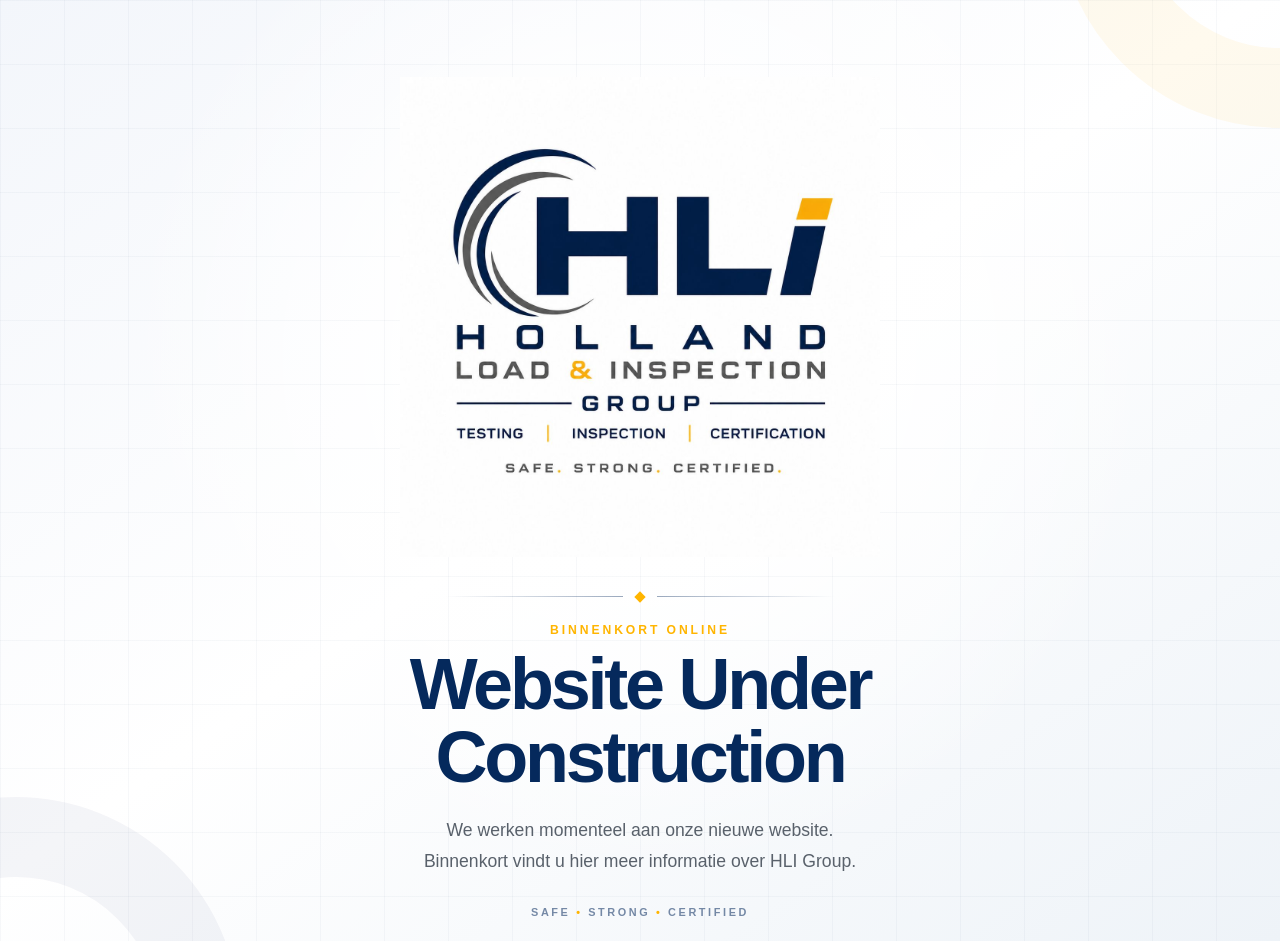
==== index.html @ 9e38ccf7 "Add GitHub Pages landing page" ====
<!doctype html>
<html lang="nl">
<head>
  <meta charset="utf-8">
  <meta name="viewport" content="width=device-width, initial-scale=1">
  <title>HLI Group | Website Under Construction</title>
  <meta name="description" content="De nieuwe website van HLI Holland Load & Inspection Group is momenteel in ontwikkeling.">
  <style>
    :root{--navy:#05295c;--gold:#ffb500;--slate:#59616b}*{box-sizing:border-box}html,body{min-height:100%;margin:0}body{font-family:Arial,Helvetica,sans-serif;color:var(--navy)}main{position:relative;isolation:isolate;display:grid;min-height:100svh;place-items:center;overflow:hidden;padding:clamp(2rem,6vw,5rem) 1.25rem 4rem;background:radial-gradient(circle at 50% 38%,rgba(255,255,255,.96) 0 24%,transparent 60%),linear-gradient(145deg,#f3f6fb 0%,#fff 48%,#eef3f8 100%)}main:before{position:absolute;z-index:-2;inset:0;background-image:linear-gradient(rgba(5,41,92,.03) 1px,transparent 1px),linear-gradient(90deg,rgba(5,41,92,.03) 1px,transparent 1px);background-size:64px 64px;content:""}.ambient{position:absolute;z-index:-1;width:28rem;height:28rem;border-radius:999px;opacity:.6}.left{bottom:-19rem;left:-13rem;border:5rem solid rgba(5,41,92,.07)}.right{top:-20rem;right:-14rem;border:5rem solid rgba(255,181,0,.11)}section{width:min(760px,100%);text-align:center;animation:arrive .7s cubic-bezier(.22,1,.36,1) both}.logo{width:min(480px,85vw);margin:0 auto clamp(1.3rem,4vw,2.25rem)}.logo img{display:block;width:100%;height:auto;mix-blend-mode:multiply}.divider{display:flex;align-items:center;gap:.8rem;width:min(390px,72vw);margin:0 auto 1.4rem}.divider span{width:100%;height:1px;background:linear-gradient(90deg,transparent,rgba(5,41,92,.4))}.divider span:last-child{background:linear-gradient(90deg,rgba(5,41,92,.4),transparent)}.divider i{flex:0 0 auto;width:8px;height:8px;background:var(--gold);transform:rotate(45deg)}.eyebrow{margin:0 0 .65rem;color:var(--gold);font-size:.76rem;font-weight:700;letter-spacing:.24em;text-transform:uppercase}h1{margin:0;font-size:clamp(2rem,6vw,4.5rem);letter-spacing:-.045em;line-height:1.02}.intro{margin:1.3rem auto 0;color:var(--slate);font-size:clamp(.95rem,2vw,1.1rem);line-height:1.75}footer{position:absolute;bottom:1.4rem;left:50%;width:100%;transform:translateX(-50%);color:rgba(5,41,92,.54);font-size:.68rem;font-weight:700;letter-spacing:.24em;text-align:center;text-transform:uppercase}footer b{color:var(--gold)}@keyframes arrive{from{opacity:0;transform:translateY(14px)}to{opacity:1;transform:translateY(0)}}@media(max-height:720px){main{padding-block:1.5rem 3.5rem}.logo{width:min(350px,64vh);margin-bottom:.75rem}.divider{margin-bottom:.85rem}.intro{margin-top:.8rem}}@media(prefers-reduced-motion:reduce){section{animation:none}}
  </style>
</head>
<body>
  <main>
    <div class="ambient left" aria-hidden="true"></div><div class="ambient right" aria-hidden="true"></div>
    <section aria-labelledby="title">
      <div class="logo"><img src="public/hli-logo.png" alt="HLI Holland Load & Inspection Group — Testing, Inspection, Certification"></div>
      <div class="divider" aria-hidden="true"><span></span><i></i><span></span></div>
      <p class="eyebrow">Binnenkort online</p>
      <h1 id="title">Website Under Construction</h1>
      <p class="intro">We werken momenteel aan onze nieuwe website.<br>Binnenkort vindt u hier meer informatie over HLI Group.</p>
    </section>
    <footer>Safe <b>•</b> Strong <b>•</b> Certified</footer>
  </main>
</body>
</html>
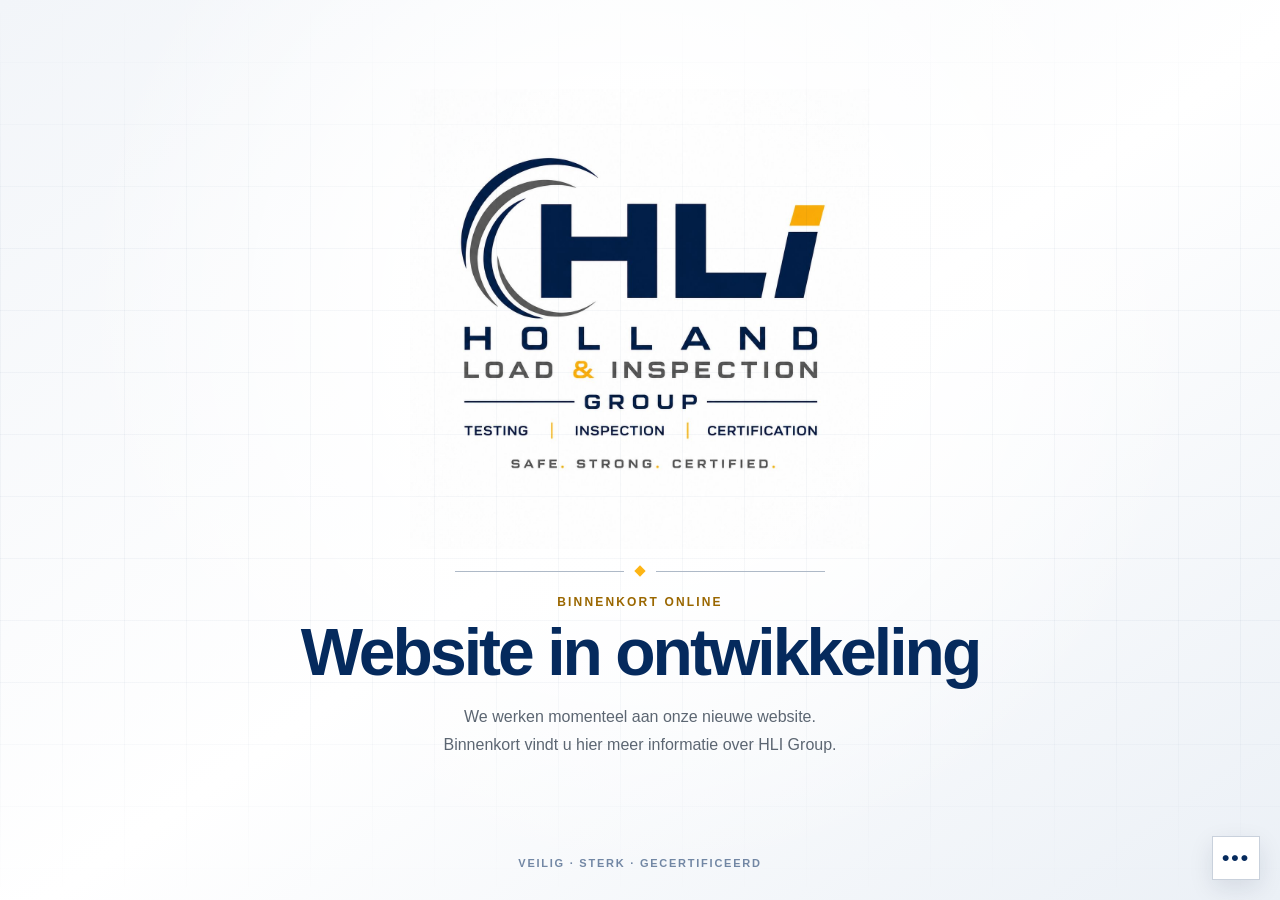
==== commit a5b21b94: "Add password-gated website preview" ====
--- a/index.html
+++ b/index.html
@@ -1,25 +1 @@
-<!doctype html>
-<html lang="nl">
-<head>
-  <meta charset="utf-8">
-  <meta name="viewport" content="width=device-width, initial-scale=1">
-  <title>HLI Group | Website Under Construction</title>
-  <meta name="description" content="De nieuwe website van HLI Holland Load & Inspection Group is momenteel in ontwikkeling.">
-  <style>
-    :root{--navy:#05295c;--gold:#ffb500;--slate:#59616b}*{box-sizing:border-box}html,body{min-height:100%;margin:0}body{font-family:Arial,Helvetica,sans-serif;color:var(--navy)}main{position:relative;isolation:isolate;display:grid;min-height:100svh;place-items:center;overflow:hidden;padding:clamp(2rem,6vw,5rem) 1.25rem 4rem;background:radial-gradient(circle at 50% 38%,rgba(255,255,255,.96) 0 24%,transparent 60%),linear-gradient(145deg,#f3f6fb 0%,#fff 48%,#eef3f8 100%)}main:before{position:absolute;z-index:-2;inset:0;background-image:linear-gradient(rgba(5,41,92,.03) 1px,transparent 1px),linear-gradient(90deg,rgba(5,41,92,.03) 1px,transparent 1px);background-size:64px 64px;content:""}.ambient{position:absolute;z-index:-1;width:28rem;height:28rem;border-radius:999px;opacity:.6}.left{bottom:-19rem;left:-13rem;border:5rem solid rgba(5,41,92,.07)}.right{top:-20rem;right:-14rem;border:5rem solid rgba(255,181,0,.11)}section{width:min(760px,100%);text-align:center;animation:arrive .7s cubic-bezier(.22,1,.36,1) both}.logo{width:min(480px,85vw);margin:0 auto clamp(1.3rem,4vw,2.25rem)}.logo img{display:block;width:100%;height:auto;mix-blend-mode:multiply}.divider{display:flex;align-items:center;gap:.8rem;width:min(390px,72vw);margin:0 auto 1.4rem}.divider span{width:100%;height:1px;background:linear-gradient(90deg,transparent,rgba(5,41,92,.4))}.divider span:last-child{background:linear-gradient(90deg,rgba(5,41,92,.4),transparent)}.divider i{flex:0 0 auto;width:8px;height:8px;background:var(--gold);transform:rotate(45deg)}.eyebrow{margin:0 0 .65rem;color:var(--gold);font-size:.76rem;font-weight:700;letter-spacing:.24em;text-transform:uppercase}h1{margin:0;font-size:clamp(2rem,6vw,4.5rem);letter-spacing:-.045em;line-height:1.02}.intro{margin:1.3rem auto 0;color:var(--slate);font-size:clamp(.95rem,2vw,1.1rem);line-height:1.75}footer{position:absolute;bottom:1.4rem;left:50%;width:100%;transform:translateX(-50%);color:rgba(5,41,92,.54);font-size:.68rem;font-weight:700;letter-spacing:.24em;text-align:center;text-transform:uppercase}footer b{color:var(--gold)}@keyframes arrive{from{opacity:0;transform:translateY(14px)}to{opacity:1;transform:translateY(0)}}@media(max-height:720px){main{padding-block:1.5rem 3.5rem}.logo{width:min(350px,64vh);margin-bottom:.75rem}.divider{margin-bottom:.85rem}.intro{margin-top:.8rem}}@media(prefers-reduced-motion:reduce){section{animation:none}}
-  </style>
-</head>
-<body>
-  <main>
-    <div class="ambient left" aria-hidden="true"></div><div class="ambient right" aria-hidden="true"></div>
-    <section aria-labelledby="title">
-      <div class="logo"><img src="public/hli-logo.png" alt="HLI Holland Load & Inspection Group — Testing, Inspection, Certification"></div>
-      <div class="divider" aria-hidden="true"><span></span><i></i><span></span></div>
-      <p class="eyebrow">Binnenkort online</p>
-      <h1 id="title">Website Under Construction</h1>
-      <p class="intro">We werken momenteel aan onze nieuwe website.<br>Binnenkort vindt u hier meer informatie over HLI Group.</p>
-    </section>
-    <footer>Safe <b>•</b> Strong <b>•</b> Certified</footer>
-  </main>
-</body>
-</html>+<!doctype html><html lang="nl"><head><meta charset="utf-8"><meta name="viewport" content="width=device-width,initial-scale=1"><title>HLI Group | Website in ontwikkeling</title><meta name="description" content="De nieuwe website van HLI Group is momenteel in ontwikkeling."><style>:root{--n:#052a5d;--d:#031b3d;--y:#fdb515;--g:#5c6672}*{box-sizing:border-box}body{margin:0;font-family:Arial,Helvetica,sans-serif;color:var(--n);background:#f5f7fa}.page{position:relative;display:grid;min-height:100svh;place-items:center;overflow:hidden;padding:35px 20px 70px;background:radial-gradient(circle at 50% 35%,#fff 0 25%,transparent 65%),linear-gradient(145deg,#f2f5f9,#fff 52%,#ebf0f6)}.page:before{position:absolute;inset:0;background-image:linear-gradient(rgba(5,42,93,.035) 1px,transparent 1px),linear-gradient(90deg,rgba(5,42,93,.035) 1px,transparent 1px);background-size:62px 62px;content:'';mask-image:linear-gradient(transparent,#000 25%,#000 75%,transparent)}.content{position:relative;width:min(720px,100%);text-align:center}.logo{display:block;width:min(460px,82vw);height:auto;margin:0 auto 18px;mix-blend-mode:multiply}.line{display:flex;align-items:center;gap:12px;width:min(370px,72vw);margin:0 auto 20px}.line span{width:100%;height:1px;background:#aeb9c7}.line i{width:8px;height:8px;flex:none;background:var(--y);transform:rotate(45deg)}.label{margin:0;color:#9a6700;font-size:12px;font-weight:800;letter-spacing:.18em;text-transform:uppercase}h1{margin:10px 0;color:var(--n);font-size:clamp(34px,6vw,66px);line-height:1;letter-spacing:-.045em}.intro{margin:18px 0;color:var(--g);line-height:1.7}.dots{position:fixed;right:20px;bottom:20px;z-index:5;width:48px;height:44px;border:1px solid #c9d1dc;background:#fff;color:var(--n);font-size:21px;font-weight:800;letter-spacing:2px;cursor:pointer;box-shadow:0 8px 24px rgba(3,27,61,.1)}.dots:hover,.dots:focus{border-color:var(--y)}dialog{width:min(390px,calc(100% - 30px));padding:0;border:0;border-top:6px solid var(--y);background:#fff;color:var(--n);box-shadow:0 22px 70px rgba(3,27,61,.25)}dialog::backdrop{background:rgba(3,20,45,.72)}.modal{padding:28px}.modal h2{margin:0;font-size:24px}.modal p{margin:8px 0 20px;color:var(--g);font-size:14px}.modal label{display:block;margin-bottom:7px;font-size:13px;font-weight:800}.modal input{width:100%;padding:13px;border:1px solid #bec8d4;font:inherit}.modal-actions{display:flex;gap:10px;margin-top:16px}.modal button{min-height:44px;padding:10px 16px;border:0;font-weight:800;cursor:pointer}.submit{flex:1;border-left:5px solid var(--y)!important;background:var(--n);color:#fff}.cancel{background:#e9edf2;color:var(--n)}.error{min-height:22px;margin:9px 0 0!important;color:#b42318!important}.foot{position:absolute;bottom:20px;color:rgba(5,42,93,.55);font-size:11px;font-weight:700;letter-spacing:.16em;text-transform:uppercase}@media(max-height:700px){.logo{width:min(330px,55vh)}.page{padding-top:18px}}@media(max-width:520px){.dots{right:14px;bottom:14px}.intro br{display:none}}</style></head><body><main class="page"><section class="content"><img class="logo" src="public/hli-logo.png" alt="HLI Group"><div class="line"><span></span><i></i><span></span></div><p class="label">Binnenkort online</p><h1>Website in ontwikkeling</h1><p class="intro">We werken momenteel aan onze nieuwe website.<br>Binnenkort vindt u hier meer informatie over HLI Group.</p></section><p class="foot">Veilig · Sterk · Gecertificeerd</p></main><button class="dots" id="open" aria-label="Open websitepreview">•••</button><dialog id="gate"><form class="modal" id="gateForm"><h2>Websitepreview</h2><p>Voer het wachtwoord in om de nieuwe website te bekijken.</p><label for="password">Wachtwoord</label><input id="password" type="password" autocomplete="current-password" required><p class="error" id="error" role="alert"></p><div class="modal-actions"><button class="cancel" id="cancel" type="button">Annuleren</button><button class="submit" type="submit">Preview openen</button></div></form></dialog><script>const gate=document.querySelector('#gate'),input=document.querySelector('#password'),error=document.querySelector('#error');document.querySelector('#open').onclick=()=>{gate.showModal();setTimeout(()=>input.focus(),50)};document.querySelector('#cancel').onclick=()=>gate.close();document.querySelector('#gateForm').onsubmit=async e=>{e.preventDefault();const data=new TextEncoder().encode(input.value);const digest=await crypto.subtle.digest('SHA-256',data);const hash=[...new Uint8Array(digest)].map(b=>b.toString(16).padStart(2,'0')).join('');if(hash==='8bf555c322c426fcc38be69d630af07372835d07484ff06d5772eca51fea0840'){sessionStorage.setItem('hli-preview','granted');location.href='preview/index.html'}else{error.textContent='Onjuist wachtwoord.';input.select()}};</script></body></html>
